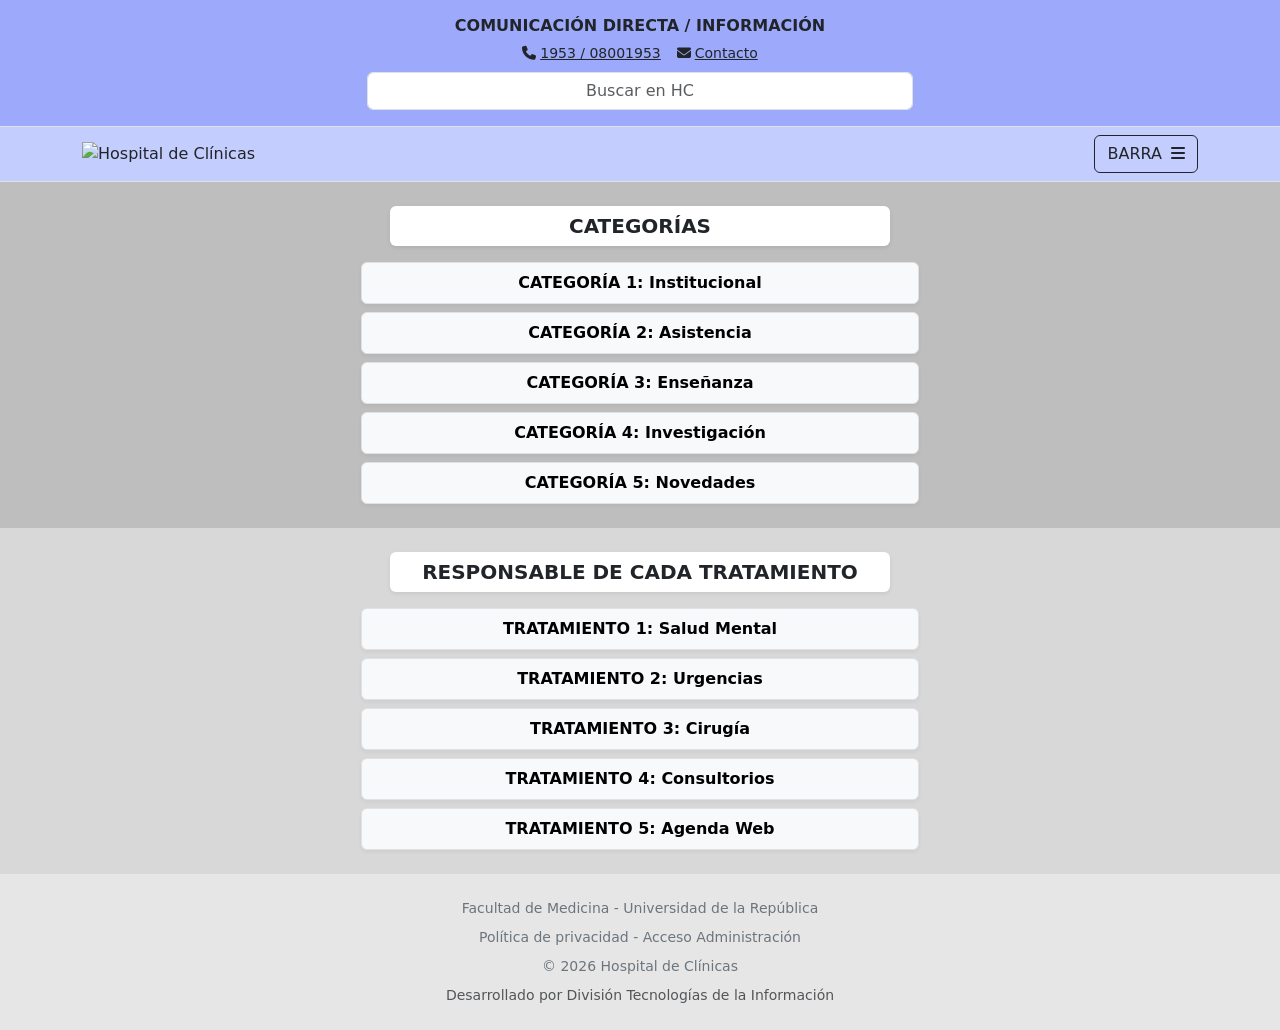
==== tratamientos_medicos.html @ c759393e "Add files via upload" ====
<!DOCTYPE html>
<html lang="es">
<head>
    <meta charset="UTF-8">
    <meta name="viewport" content="width=device-width, initial-scale=1.0">
    <title>Hospital de Clínicas - Inicio</title>
    <!-- Bootstrap 5 CSS -->
    <link href="https://cdn.jsdelivr.net/npm/bootstrap@5.3.3/dist/css/bootstrap.min.css" rel="stylesheet">
    <!-- FontAwesome para iconos -->
    <link rel="stylesheet" href="https://cdnjs.cloudflare.com/ajax/libs/font-awesome/6.4.0/css/all.min.css">
    <!-- Tu archivo CSS -->
    <link rel="stylesheet" href="estilo_TM.css">
</head>
<body>

    <!-- 1. COMUNICACIÓN DIRECTA / INFORMACIÓN Y BUSCADOR -->
    <section class="top-section text-center py-3">
        <div class="container">
            <h6 class="fw-bold mb-2">COMUNICACIÓN DIRECTA / INFORMACIÓN</h6>
            <div class="d-flex justify-content-center gap-3 mb-2 small">
                <a href="tel:1953" class="text-dark"><i class="fa-solid fa-phone me-1"></i>1953 / 08001953</a>
                <a href="mailto:atencionalusuario@hc.edu.uy" class="text-dark"><i class="fa-solid fa-envelope me-1"></i>Contacto</a>
            </div>
            
            <!-- Buscador en HC -->
            <div class="row justify-content-center mt-2">
                <div class="col-10 col-md-6">
                    <form action="#" method="GET">
                        <input type="text" class="form-control text-center" placeholder="Buscar en HC">
                    </form>
                </div>
            </div>
        </div>
    </section>

    <!-- 2. LOGO Y BARRA DE NAVEGACIÓN -->
    <header class="header-section border-top border-bottom py-2">
        <div class="container d-flex justify-content-between align-items-center">
            <!-- LOGO -->
            <a class="navbar-brand" href="#">
                <img src="img/logo_clinicas.png" alt="Hospital de Clínicas" class="img-fluid logo-img">
            </a>

            <!-- BARRA / Menú Hamburguesa -->
            <button class="btn btn-outline-dark" type="button" data-bs-toggle="collapse" data-bs-target="#menuNavegacion">
                BARRA <i class="fa-solid fa-bars ms-1"></i>
            </button>
        </div>

        <!-- Menú Desplegable de la BARRA -->
        <div class="collapse container mt-2" id="menuNavegacion">
            <ul class="nav flex-column text-center bg-white p-3 rounded shadow-sm">
                <li class="nav-item"><a class="nav-link text-dark fw-bold" href="#">PRINCIPAL</a></li>
                <li class="nav-item"><a class="nav-link text-dark" href="#">INSTITUCIONAL</a></li>
                <li class="nav-item"><a class="nav-link text-dark" href="#">ASISTENCIA</a></li>
                <li class="nav-item"><a class="nav-link text-dark" href="#">ENSEÑANZA</a></li>
                <li class="nav-item"><a class="nav-link text-dark" href="#">INVESTIGACIÓN</a></li>
            </ul>
        </div>
    </header>

    <!-- 3. SECCIÓN CATEGORÍAS -->
    <section class="categories-section py-4 text-center">
        <div class="container">
            <div class="section-title bg-white py-2 mb-3 shadow-sm rounded">
                <h5 class="m-0 fw-bold">CATEGORÍAS</h5>
            </div>
            
            <div class="d-grid gap-2 col-10 col-md-6 mx-auto">
                <a href="#" class="btn btn-light border py-2 fw-semibold">CATEGORÍA 1: Institucional</a>
                <a href="#" class="btn btn-light border py-2 fw-semibold">CATEGORÍA 2: Asistencia</a>
                <a href="#" class="btn btn-light border py-2 fw-semibold">CATEGORÍA 3: Enseñanza</a>
                <a href="#" class="btn btn-light border py-2 fw-semibold">CATEGORÍA 4: Investigación</a>
                <a href="#" class="btn btn-light border py-2 fw-semibold">CATEGORÍA 5: Novedades</a>
            </div>
        </div>
    </section>

    <!-- 4. SECCIÓN RESPONSABLE DE CADA TRATAMIENTO -->
    <section class="treatments-section py-4 text-center">
        <div class="container">
            <div class="section-title bg-white py-2 mb-3 shadow-sm rounded">
                <h5 class="m-0 fw-bold">RESPONSABLE DE CADA TRATAMIENTO</h5>
            </div>

            <div class="d-grid gap-2 col-10 col-md-6 mx-auto">
                <a href="#" class="btn btn-light border py-2 fw-semibold">TRATAMIENTO 1: Salud Mental</a>
                <a href="#" class="btn btn-light border py-2 fw-semibold">TRATAMIENTO 2: Urgencias</a>
                <a href="#" class="btn btn-light border py-2 fw-semibold">TRATAMIENTO 3: Cirugía</a>
                <a href="#" class="btn btn-light border py-2 fw-semibold">TRATAMIENTO 4: Consultorios</a>
                <a href="#" class="btn btn-light border py-2 fw-semibold">TRATAMIENTO 5: Agenda Web</a>
            </div>
        </div>
    </section>

    <!-- 5. FOOTER -->
    <footer class="footer-section py-4 text-center">
        <div class="container small text-secondary">
            <p class="mb-2">Facultad de Medicina - Universidad de la República</p>
            <p class="mb-2">
                <a href="#" class="text-secondary text-decoration-none">Política de privacidad</a> - 
                <a href="#" class="text-secondary text-decoration-none">Acceso Administración</a>
            </p>
            <p class="mb-2">© 2026 Hospital de Clínicas</p>
            <p class="mb-0 text-muted">Desarrollado por División Tecnologías de la Información</p>
        </div>
    </footer>

    <!-- Bootstrap 5 JS -->
    <script src="https://cdn.jsdelivr.net/npm/bootstrap@5.3.3/dist/js/bootstrap.bundle.min.js"></script>
</body>
</html>
---- estilo_TM.css ----
/* Paleta de colores ajustada al boceto */

/* 1. Zona Superior (Azul / Violeta claro) */
.top-section {
    background-color: #9daafb;
}

/* 2. Zona de Logo y Barra */
.header-section {
    background-color: #c4cefe;
}

.logo-img {
    max-height: 45px;
}

/* 3. Zona Categorías (Gris medio) */
.categories-section {
    background-color: #bebebe;
}

/* 4. Zona Tratamientos (Gris claro) */
.treatments-section {
    background-color: #d8d8d8;
}

/* 5. Pie de página (Gris muy claro) */
.footer-section {
    background-color: #e6e6e6;
}

/* Estilo general para los títulos de sección en blanco */
.section-title {
    max-width: 500px;
    margin: 0 auto;
}

/* Botones estilo boceto */
.btn-light {
    background-color: #f8f9fa;
    box-shadow: 0 2px 4px rgba(0,0,0,0.05);
}

.btn-light:hover {
    background-color: #e2e6ea;
}
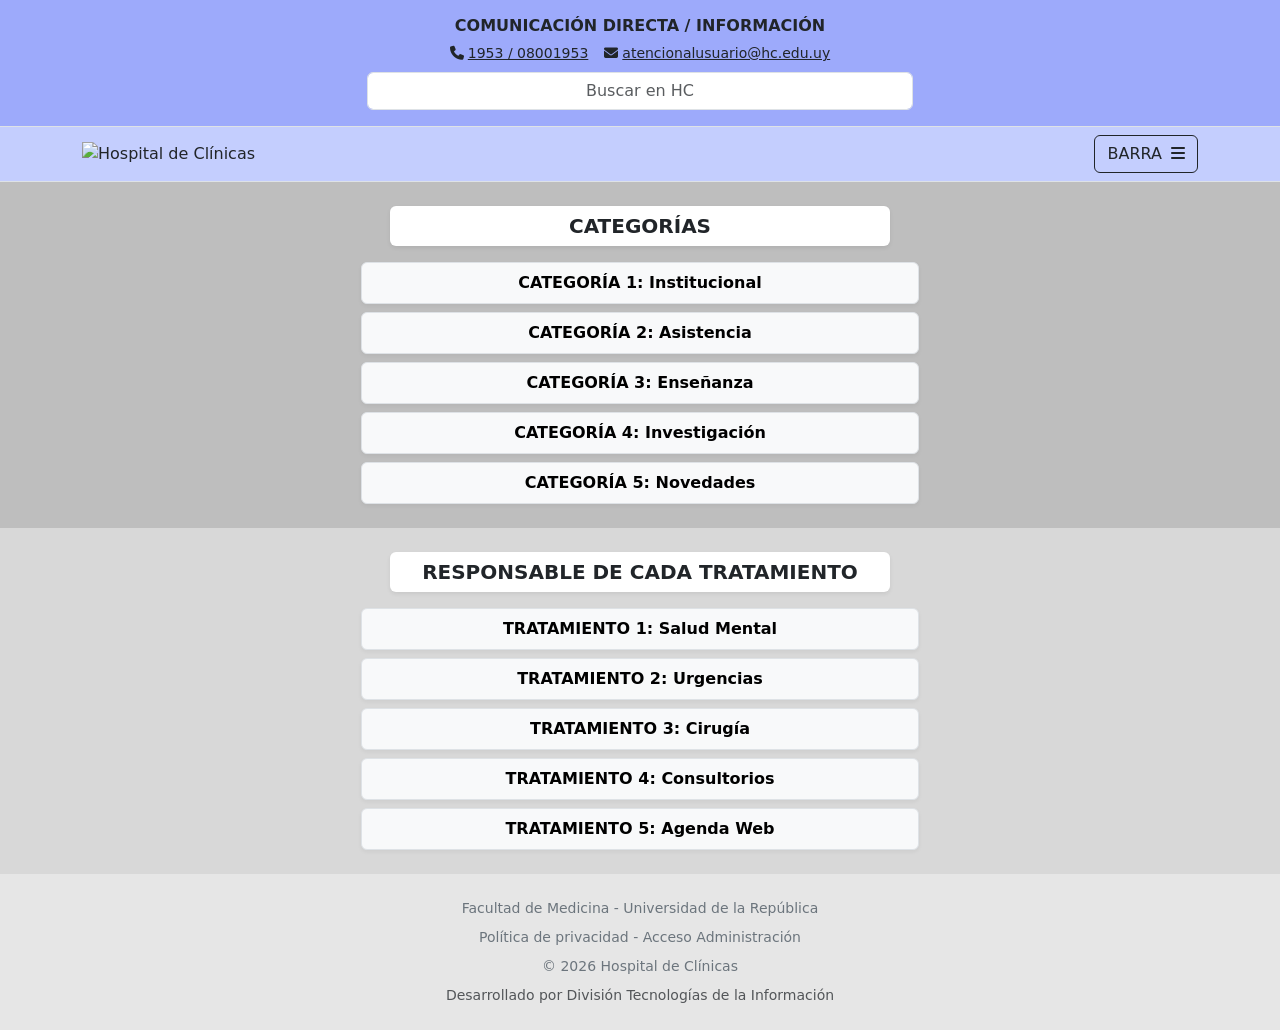
==== commit ef5578cc: "Fix HTML encoding issues in tratamientos_medicos.html" ====
--- a/tratamientos_medicos.html
+++ b/tratamientos_medicos.html
@@ -19,7 +19,7 @@
             <h6 class="fw-bold mb-2">COMUNICACIÓN DIRECTA / INFORMACIÓN</h6>
             <div class="d-flex justify-content-center gap-3 mb-2 small">
                 <a href="tel:1953" class="text-dark"><i class="fa-solid fa-phone me-1"></i>1953 / 08001953</a>
-                <a href="mailto:atencionalusuario@hc.edu.uy" class="text-dark"><i class="fa-solid fa-envelope me-1"></i>Contacto</a>
+                <a href="mailto:atencionalusuario@hc.edu.uy" class="text-dark"><i class="fa-solid fa-envelope me-1"></i>atencionalusuario@hc.edu.uy</a>
             </div>
             
             <!-- Buscador en HC -->
@@ -50,9 +50,9 @@
         <!-- Menú Desplegable de la BARRA -->
         <div class="collapse container mt-2" id="menuNavegacion">
             <ul class="nav flex-column text-center bg-white p-3 rounded shadow-sm">
-                <li class="nav-item"><a class="nav-link text-dark fw-bold" href="#">PRINCIPAL</a></li>
+                <li class="nav-item"><a class="nav-link text-dark" href="index.html">PRINCIPAL</a></li>
                 <li class="nav-item"><a class="nav-link text-dark" href="#">INSTITUCIONAL</a></li>
-                <li class="nav-item"><a class="nav-link text-dark" href="#">ASISTENCIA</a></li>
+                <li class="nav-item"><a class="nav-link text-dark fw-bold" href="#">ASISTENCIA</a></li>
                 <li class="nav-item"><a class="nav-link text-dark" href="#">ENSEÑANZA</a></li>
                 <li class="nav-item"><a class="nav-link text-dark" href="#">INVESTIGACIÓN</a></li>
             </ul>
@@ -109,4 +109,4 @@
     <!-- Bootstrap 5 JS -->
     <script src="https://cdn.jsdelivr.net/npm/bootstrap@5.3.3/dist/js/bootstrap.bundle.min.js"></script>
 </body>
-</html>+</html>
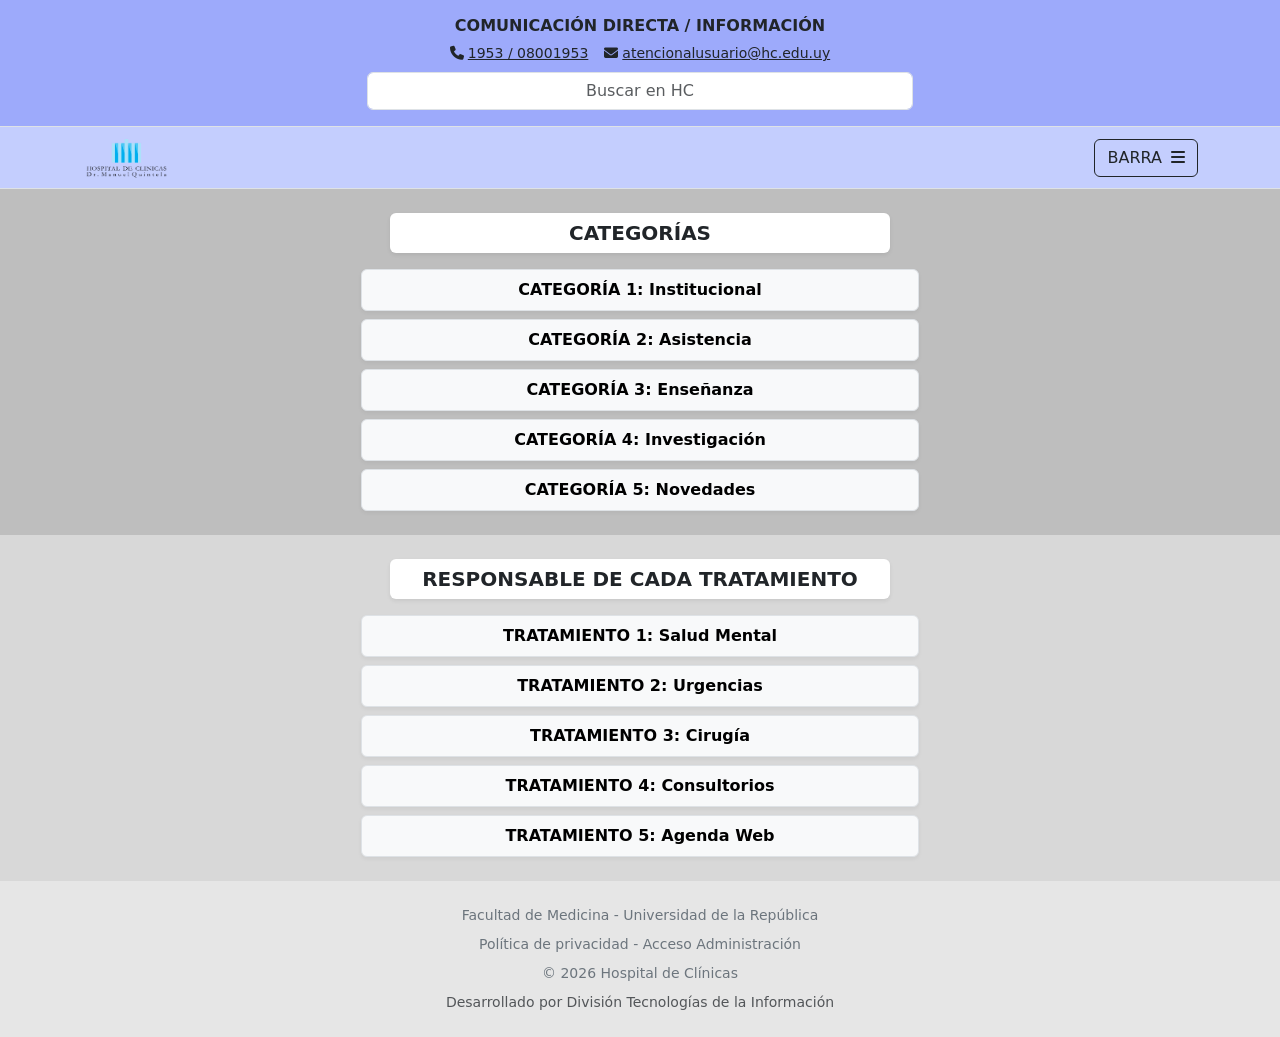
==== commit fd5a3bbe: "Update tratamientos_medicos.html" ====
--- a/tratamientos_medicos.html
+++ b/tratamientos_medicos.html
@@ -38,7 +38,7 @@
         <div class="container d-flex justify-content-between align-items-center">
             <!-- LOGO -->
             <a class="navbar-brand" href="#">
-                <img src="img/logo_clinicas.png" alt="Hospital de Clínicas" class="img-fluid logo-img">
+                <img src="logo_clinicas.png" alt="Hospital de Clínicas" class="img-fluid logo-img">
             </a>
 
             <!-- BARRA / Menú Hamburguesa -->
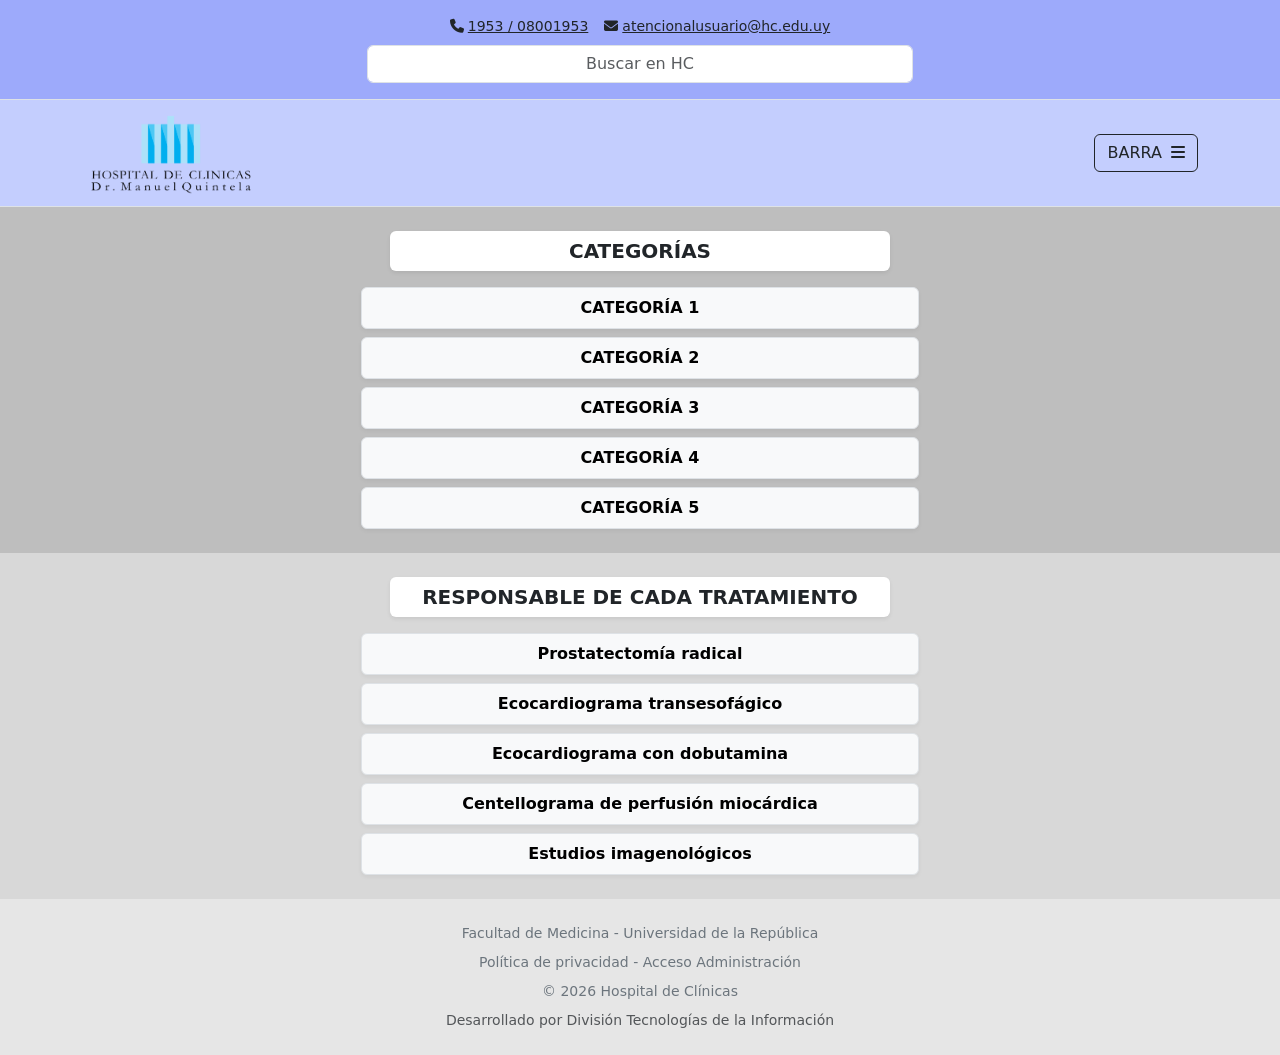
==== commit 7bbdde09: "Add files via upload" ====
--- a/tratamientos_medicos.html
+++ b/tratamientos_medicos.html
@@ -3,20 +3,21 @@
 <head>
     <meta charset="UTF-8">
     <meta name="viewport" content="width=device-width, initial-scale=1.0">
-    <title>Hospital de Clínicas - Inicio</title>
+    <title>Tratamientos medicos</title>
     <!-- Bootstrap 5 CSS -->
     <link href="https://cdn.jsdelivr.net/npm/bootstrap@5.3.3/dist/css/bootstrap.min.css" rel="stylesheet">
     <!-- FontAwesome para iconos -->
     <link rel="stylesheet" href="https://cdnjs.cloudflare.com/ajax/libs/font-awesome/6.4.0/css/all.min.css">
     <!-- Tu archivo CSS -->
     <link rel="stylesheet" href="estilo_TM.css">
+
+    <link rel="icon" type="image/png" href="icon.png">
 </head>
 <body>
 
     <!-- 1. COMUNICACIÓN DIRECTA / INFORMACIÓN Y BUSCADOR -->
     <section class="top-section text-center py-3">
         <div class="container">
-            <h6 class="fw-bold mb-2">COMUNICACIÓN DIRECTA / INFORMACIÓN</h6>
             <div class="d-flex justify-content-center gap-3 mb-2 small">
                 <a href="tel:1953" class="text-dark"><i class="fa-solid fa-phone me-1"></i>1953 / 08001953</a>
                 <a href="mailto:atencionalusuario@hc.edu.uy" class="text-dark"><i class="fa-solid fa-envelope me-1"></i>atencionalusuario@hc.edu.uy</a>
@@ -67,11 +68,11 @@
             </div>
             
             <div class="d-grid gap-2 col-10 col-md-6 mx-auto">
-                <a href="#" class="btn btn-light border py-2 fw-semibold">CATEGORÍA 1: Institucional</a>
-                <a href="#" class="btn btn-light border py-2 fw-semibold">CATEGORÍA 2: Asistencia</a>
-                <a href="#" class="btn btn-light border py-2 fw-semibold">CATEGORÍA 3: Enseñanza</a>
-                <a href="#" class="btn btn-light border py-2 fw-semibold">CATEGORÍA 4: Investigación</a>
-                <a href="#" class="btn btn-light border py-2 fw-semibold">CATEGORÍA 5: Novedades</a>
+                <a href="#" class="btn btn-light border py-2 fw-semibold">CATEGORÍA 1</a>
+                <a href="#" class="btn btn-light border py-2 fw-semibold">CATEGORÍA 2</a>
+                <a href="#" class="btn btn-light border py-2 fw-semibold">CATEGORÍA 3</a>
+                <a href="#" class="btn btn-light border py-2 fw-semibold">CATEGORÍA 4</a>
+                <a href="#" class="btn btn-light border py-2 fw-semibold">CATEGORÍA 5</a>
             </div>
         </div>
     </section>
@@ -84,11 +85,11 @@
             </div>
 
             <div class="d-grid gap-2 col-10 col-md-6 mx-auto">
-                <a href="#" class="btn btn-light border py-2 fw-semibold">TRATAMIENTO 1: Salud Mental</a>
-                <a href="#" class="btn btn-light border py-2 fw-semibold">TRATAMIENTO 2: Urgencias</a>
-                <a href="#" class="btn btn-light border py-2 fw-semibold">TRATAMIENTO 3: Cirugía</a>
-                <a href="#" class="btn btn-light border py-2 fw-semibold">TRATAMIENTO 4: Consultorios</a>
-                <a href="#" class="btn btn-light border py-2 fw-semibold">TRATAMIENTO 5: Agenda Web</a>
+                <a href="#" class="btn btn-light border py-2 fw-semibold">Prostatectomía radical</a>
+                <a href="#" class="btn btn-light border py-2 fw-semibold">Ecocardiograma transesofágico</a>
+                <a href="#" class="btn btn-light border py-2 fw-semibold">Ecocardiograma con dobutamina</a>
+                <a href="#" class="btn btn-light border py-2 fw-semibold">Centellograma de perfusión miocárdica</a>
+                <a href="#" class="btn btn-light border py-2 fw-semibold">Estudios imagenológicos</a>
             </div>
         </div>
     </section>
@@ -106,7 +107,6 @@
         </div>
     </footer>
 
-    <!-- Bootstrap 5 JS -->
     <script src="https://cdn.jsdelivr.net/npm/bootstrap@5.3.3/dist/js/bootstrap.bundle.min.js"></script>
 </body>
-</html>
+</html>
--- a/estilo_TM.css
+++ b/estilo_TM.css
@@ -11,7 +11,7 @@
 }
 
 .logo-img {
-    max-height: 45px;
+    max-height: 90px;
 }
 
 /* 3. Zona Categorías (Gris medio) */
@@ -43,4 +43,4 @@
 
 .btn-light:hover {
     background-color: #e2e6ea;
-}+}
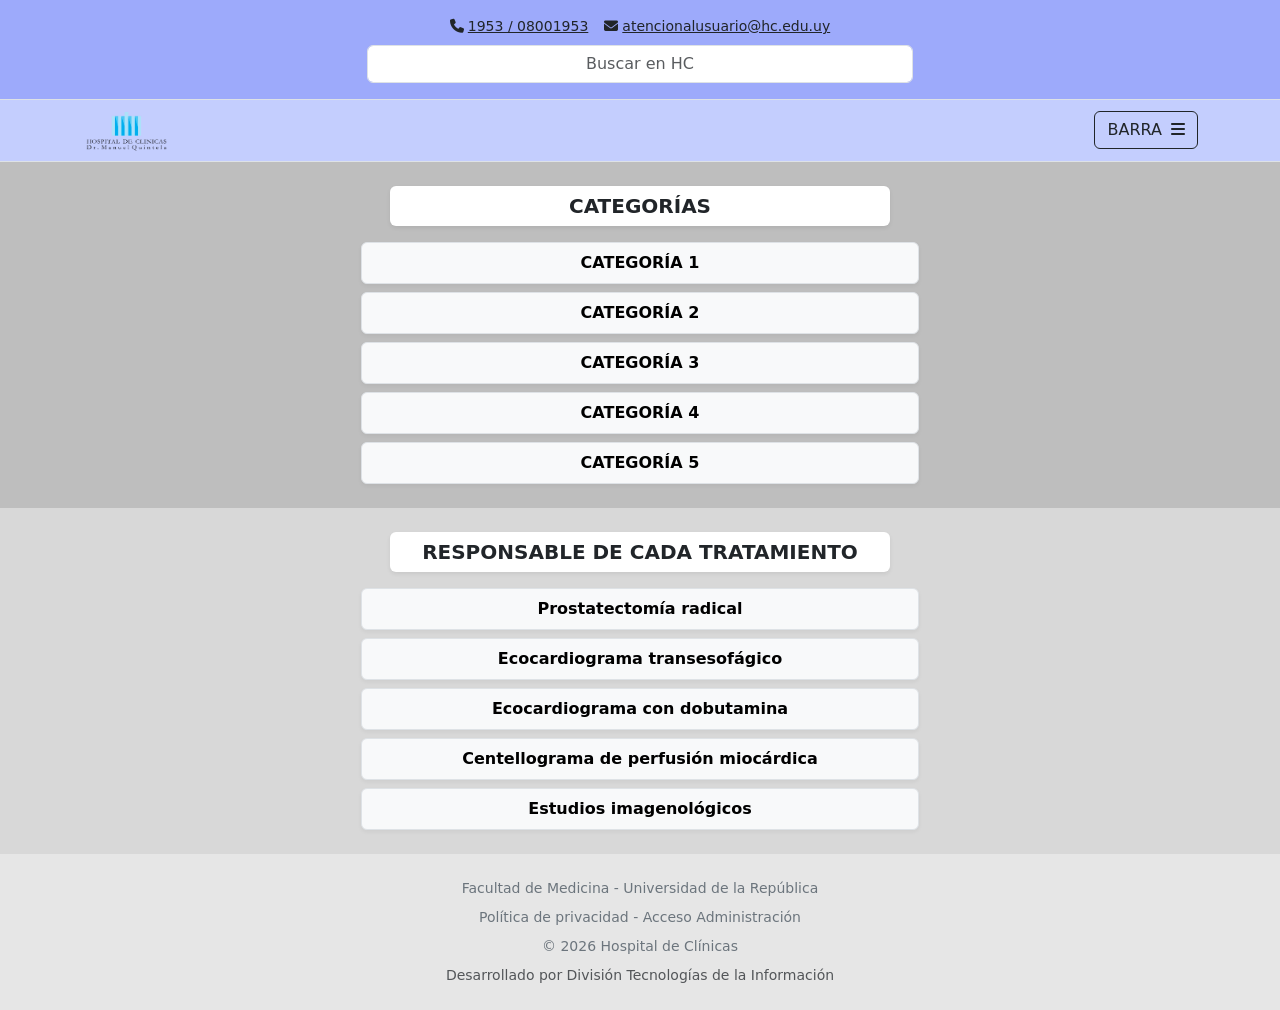
==== commit f4626d0b: "Add files via upload" ====
--- a/tratamientos_medicos.html
+++ b/tratamientos_medicos.html
@@ -4,18 +4,13 @@
     <meta charset="UTF-8">
     <meta name="viewport" content="width=device-width, initial-scale=1.0">
     <title>Tratamientos medicos</title>
-    <!-- Bootstrap 5 CSS -->
     <link href="https://cdn.jsdelivr.net/npm/bootstrap@5.3.3/dist/css/bootstrap.min.css" rel="stylesheet">
-    <!-- FontAwesome para iconos -->
     <link rel="stylesheet" href="https://cdnjs.cloudflare.com/ajax/libs/font-awesome/6.4.0/css/all.min.css">
-    <!-- Tu archivo CSS -->
     <link rel="stylesheet" href="estilo_TM.css">
-
     <link rel="icon" type="image/png" href="icon.png">
 </head>
 <body>
 
-    <!-- 1. COMUNICACIÓN DIRECTA / INFORMACIÓN Y BUSCADOR -->
     <section class="top-section text-center py-3">
         <div class="container">
             <div class="d-flex justify-content-center gap-3 mb-2 small">
@@ -23,7 +18,6 @@
                 <a href="mailto:atencionalusuario@hc.edu.uy" class="text-dark"><i class="fa-solid fa-envelope me-1"></i>atencionalusuario@hc.edu.uy</a>
             </div>
             
-            <!-- Buscador en HC -->
             <div class="row justify-content-center mt-2">
                 <div class="col-10 col-md-6">
                     <form action="#" method="GET">
@@ -34,21 +28,17 @@
         </div>
     </section>
 
-    <!-- 2. LOGO Y BARRA DE NAVEGACIÓN -->
     <header class="header-section border-top border-bottom py-2">
         <div class="container d-flex justify-content-between align-items-center">
-            <!-- LOGO -->
             <a class="navbar-brand" href="#">
                 <img src="logo_clinicas.png" alt="Hospital de Clínicas" class="img-fluid logo-img">
             </a>
 
-            <!-- BARRA / Menú Hamburguesa -->
             <button class="btn btn-outline-dark" type="button" data-bs-toggle="collapse" data-bs-target="#menuNavegacion">
                 BARRA <i class="fa-solid fa-bars ms-1"></i>
             </button>
         </div>
 
-        <!-- Menú Desplegable de la BARRA -->
         <div class="collapse container mt-2" id="menuNavegacion">
             <ul class="nav flex-column text-center bg-white p-3 rounded shadow-sm">
                 <li class="nav-item"><a class="nav-link text-dark" href="index.html">PRINCIPAL</a></li>
@@ -60,7 +50,6 @@
         </div>
     </header>
 
-    <!-- 3. SECCIÓN CATEGORÍAS -->
     <section class="categories-section py-4 text-center">
         <div class="container">
             <div class="section-title bg-white py-2 mb-3 shadow-sm rounded">
@@ -77,7 +66,6 @@
         </div>
     </section>
 
-    <!-- 4. SECCIÓN RESPONSABLE DE CADA TRATAMIENTO -->
     <section class="treatments-section py-4 text-center">
         <div class="container">
             <div class="section-title bg-white py-2 mb-3 shadow-sm rounded">
@@ -94,7 +82,6 @@
         </div>
     </section>
 
-    <!-- 5. FOOTER -->
     <footer class="footer-section py-4 text-center">
         <div class="container small text-secondary">
             <p class="mb-2">Facultad de Medicina - Universidad de la República</p>
--- a/estilo_TM.css
+++ b/estilo_TM.css
@@ -1,41 +1,32 @@
-/* Paleta de colores ajustada al boceto */
-
-/* 1. Zona Superior (Azul / Violeta claro) */
 .top-section {
     background-color: #9daafb;
 }
 
-/* 2. Zona de Logo y Barra */
 .header-section {
     background-color: #c4cefe;
 }
 
 .logo-img {
-    max-height: 90px;
+    max-height: 45px;
 }
 
-/* 3. Zona Categorías (Gris medio) */
 .categories-section {
     background-color: #bebebe;
 }
 
-/* 4. Zona Tratamientos (Gris claro) */
 .treatments-section {
     background-color: #d8d8d8;
 }
 
-/* 5. Pie de página (Gris muy claro) */
 .footer-section {
     background-color: #e6e6e6;
 }
 
-/* Estilo general para los títulos de sección en blanco */
 .section-title {
     max-width: 500px;
     margin: 0 auto;
 }
 
-/* Botones estilo boceto */
 .btn-light {
     background-color: #f8f9fa;
     box-shadow: 0 2px 4px rgba(0,0,0,0.05);
@@ -43,4 +34,4 @@
 
 .btn-light:hover {
     background-color: #e2e6ea;
-}
+}
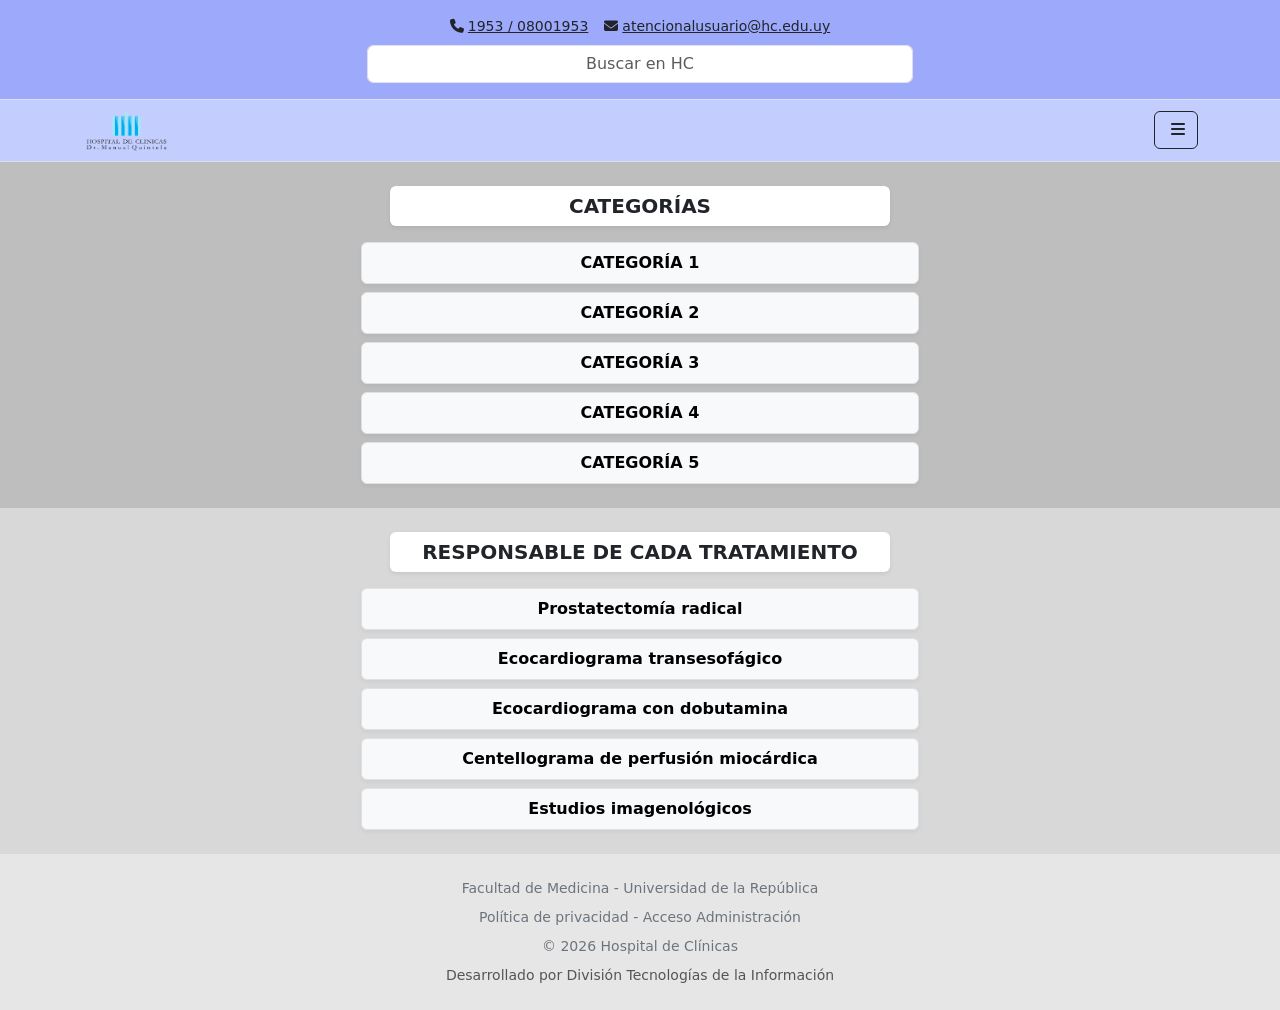
==== commit e5d81263: "Add files via upload" ====
--- a/tratamientos_medicos.html
+++ b/tratamientos_medicos.html
@@ -34,8 +34,7 @@
                 <img src="logo_clinicas.png" alt="Hospital de Clínicas" class="img-fluid logo-img">
             </a>
 
-            <button class="btn btn-outline-dark" type="button" data-bs-toggle="collapse" data-bs-target="#menuNavegacion">
-                BARRA <i class="fa-solid fa-bars ms-1"></i>
+            <button class="btn btn-outline-dark" type="button" data-bs-toggle="collapse" data-bs-target="#menuNavegacion"><i class="fa-solid fa-bars ms-1"></i>
             </button>
         </div>
 
